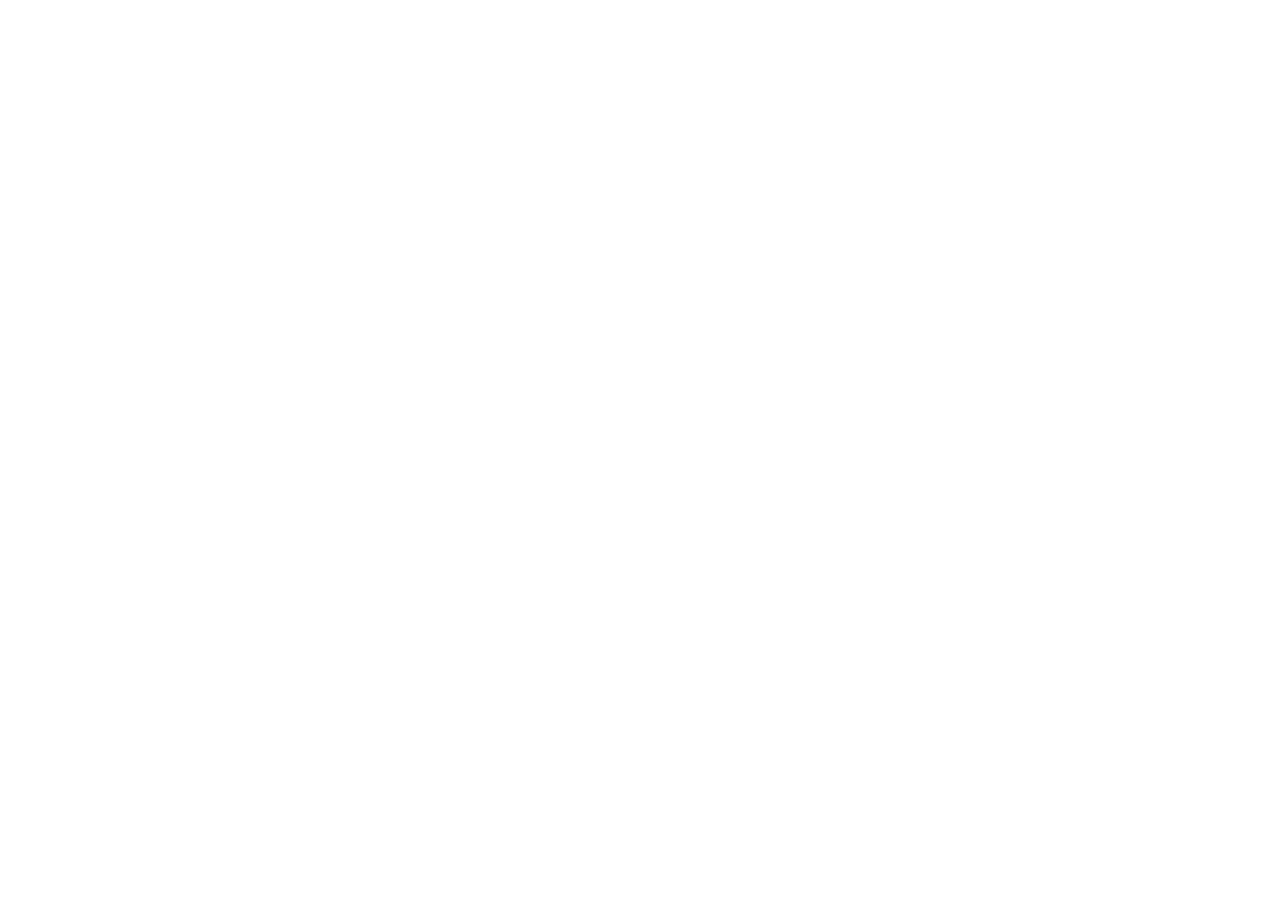
==== 练习3：多列布局/index.html @ 90c2e960 "练习1：京东app底部完成" ====
<!DOCTYPE html>
<html lang="en">
  <head>
    <meta charset="UTF-8" />
    <meta http-equiv="X-UA-Compatible" content="IE=edge" />
    <meta name="viewport" content="width=device-width, initial-scale=1.0" />
    <title></title>
    <link rel="stylesheet" href="./css/index.css" />
  </head>
  <body>
    <script src="./js/index.js"></script>
  </body>
</html>
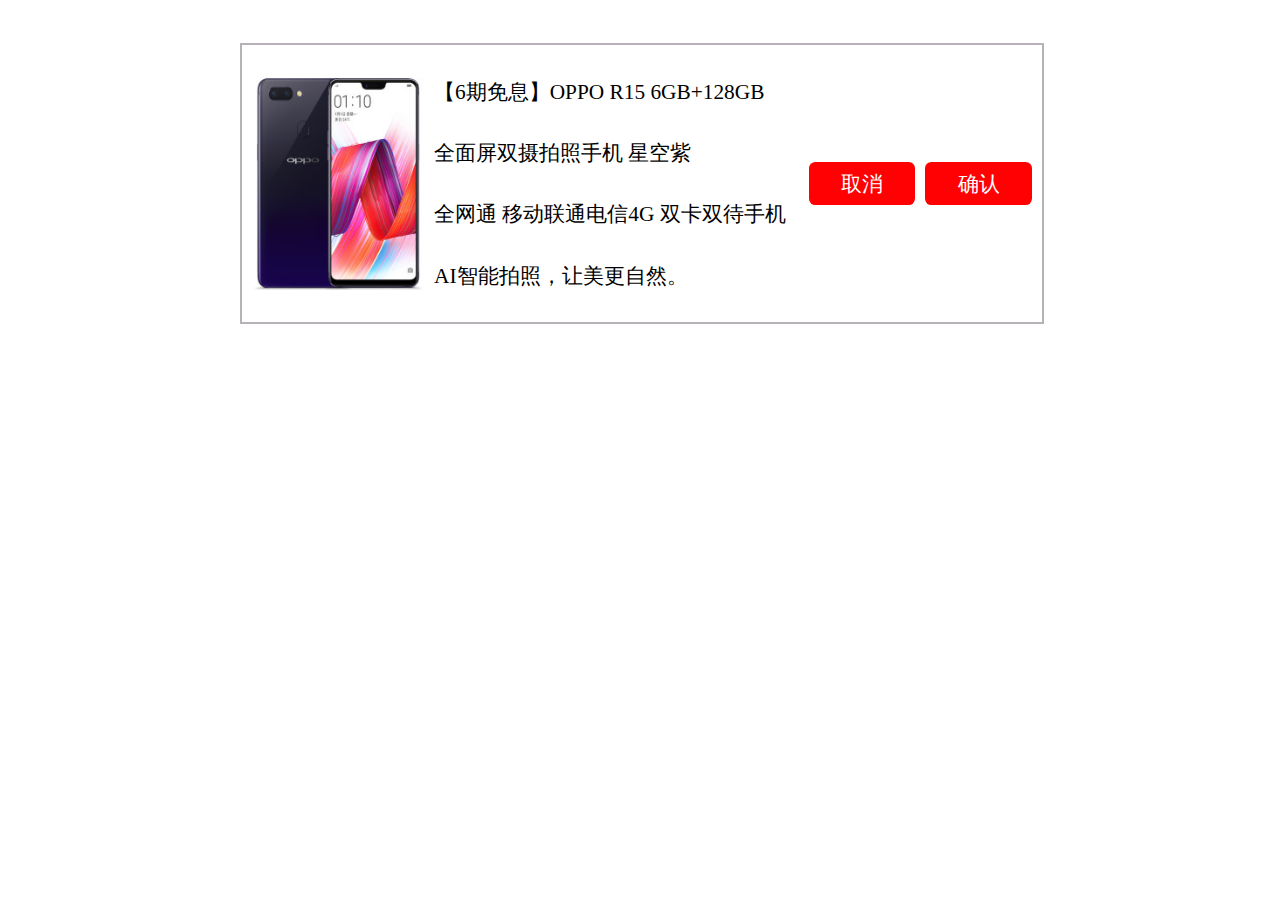
==== commit 2082dfd0: "练习3：多列布局完成" ====
--- a/练习3：多列布局/index.html
+++ b/练习3：多列布局/index.html
@@ -8,6 +8,21 @@
     <link rel="stylesheet" href="./css/index.css" />
   </head>
   <body>
+    <main>
+      <div>
+        <img src="./images/phone.jpg" />
+      </div>
+      <div>
+        <p>【6期免息】OPPO R15 6GB+128GB</p>
+        <p>全面屏双摄拍照手机 星空紫</p>
+        <p>全网通 移动联通电信4G 双卡双待手机</p>
+        <p>AI智能拍照，让美更自然。</p>
+      </div>
+      <div>
+        <button>取消</button>
+        <button>确认</button>
+      </div>
+    </main>
     <script src="./js/index.js"></script>
   </body>
 </html>
--- a/练习3：多列布局/css/index.css
+++ b/练习3：多列布局/css/index.css
@@ -0,0 +1,57 @@
+* {
+  padding: 0;
+  margin: 0;
+}
+html {
+  font-size: 10px;
+}
+body {
+  min-width: 340px;
+  max-width: 800px;
+  margin: 0 auto;
+}
+main {
+  width: 100%;
+  height: 13rem;
+  margin: 2rem auto;
+  border: 0.1rem solid #b7b2b7;
+  display: flex;
+}
+main div:nth-of-type(1) {
+  width: auto;
+  height: 100%;
+  flex: 1;
+  display: flex;
+  align-items: center;
+  justify-content: center;
+}
+main div:nth-of-type(1) img {
+  width: 9rem;
+  height: 10rem;
+}
+main div:nth-of-type(2) {
+  flex: 3;
+  display: flex;
+  flex-wrap: wrap;
+  align-content: space-evenly;
+}
+main div:nth-of-type(2) p {
+  font-size: 1rem;
+  color: #000000;
+}
+main div:nth-of-type(3) {
+  flex: 2;
+  display: flex;
+  justify-content: space-evenly;
+  align-items: center;
+}
+main div:nth-of-type(3) button {
+  width: 5rem;
+  height: 2rem;
+  border: none;
+  outline: none;
+  background-color: #ff0103;
+  border-radius: 0.3rem;
+  color: #ffffff;
+  font-size: 1rem;
+}
